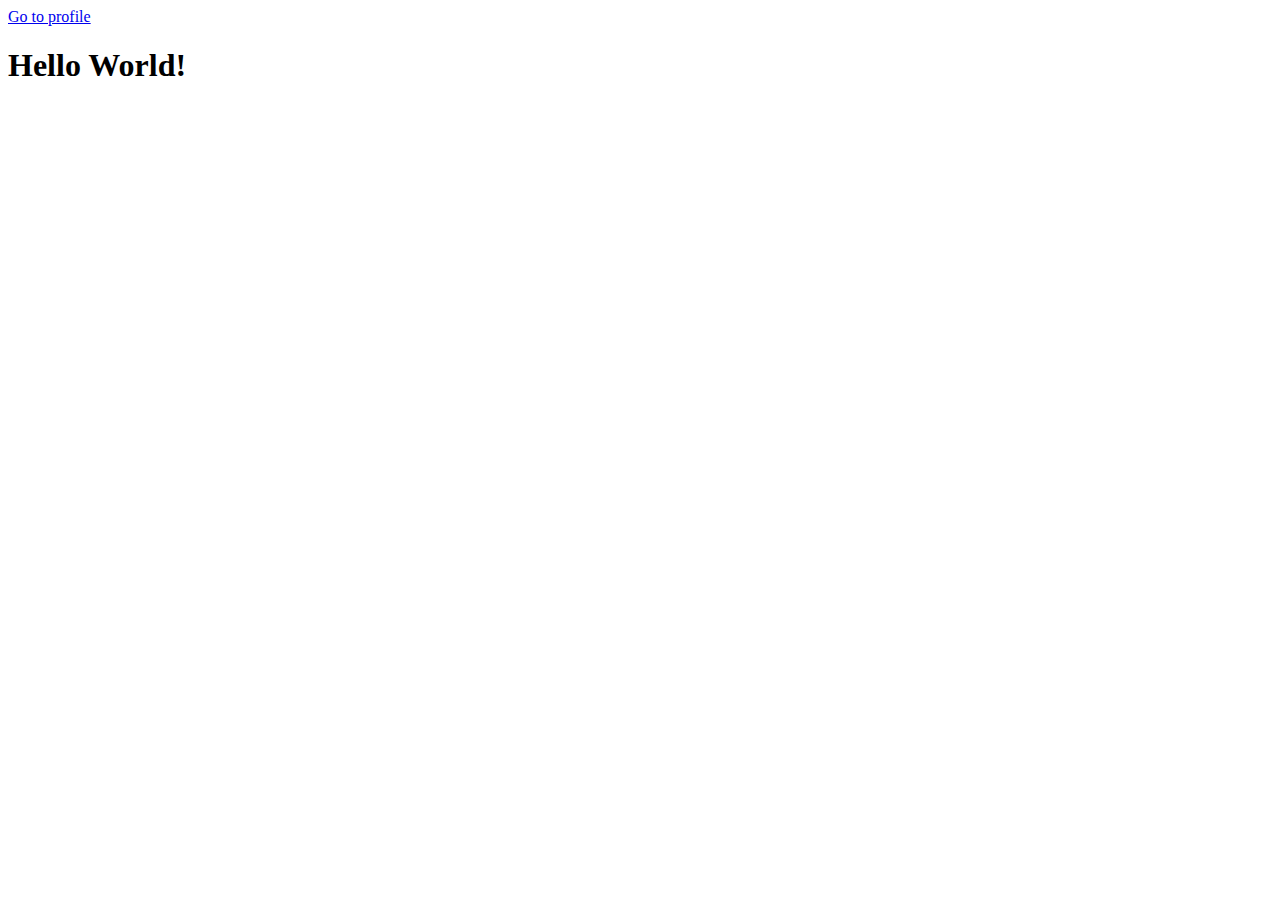
==== index.html @ aceacbab "Wednesday update" ====
<!DOCTYPE html>
<html lang="en">

<head>
    <meta charset="UTF-8">
    <meta name="viewport" content="width=device-width, initial-scale=1.0">
    <meta http-equiv="X-UA-Compatible" content="ie=edge">
    <title>your-title-here</title>
    <link rel="stylesheet" href="/Year-1/PCO/hz-hugo.github.io/style.css"/>
</head>

<body>
    <nav>
        <a href="/Year-1/PCO/hz-hugo.github.io/profile.html">Go to profile</a>
    </nav>
    <main> 
        <article>
            <h1>Hello World!</h1>
        </article>
    </main>
</body>

</html>
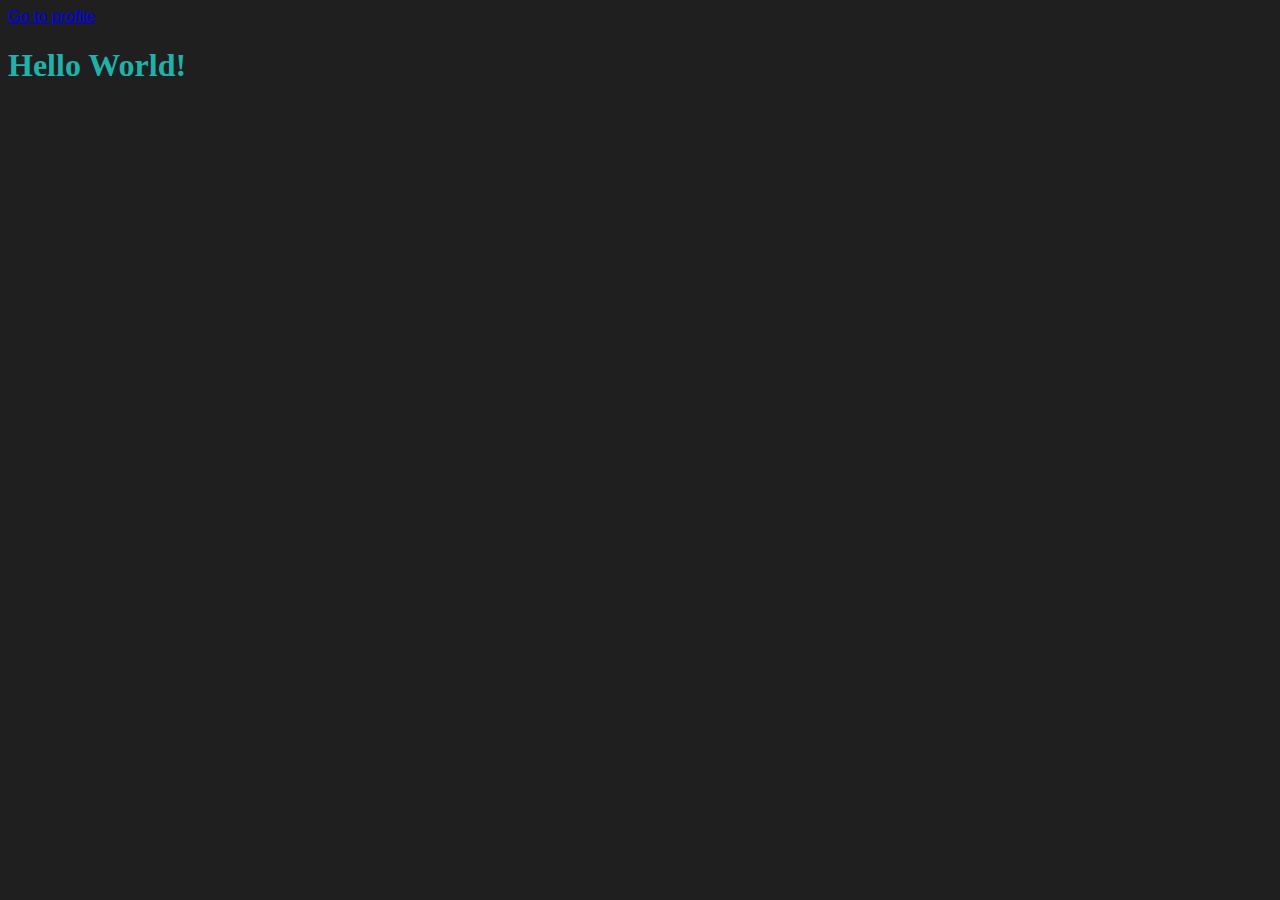
==== commit 3e228338: "Added folder structure and new pages" ====
--- a/index.html
+++ b/index.html
@@ -6,14 +6,14 @@
     <meta name="viewport" content="width=device-width, initial-scale=1.0">
     <meta http-equiv="X-UA-Compatible" content="ie=edge">
     <title>your-title-here</title>
-    <link rel="stylesheet" href="/Year-1/PCO/hz-hugo.github.io/style.css"/>
+    <link rel="stylesheet" href="css/style.css" />
 </head>
 
 <body>
     <nav>
-        <a href="/Year-1/PCO/hz-hugo.github.io/profile.html">Go to profile</a>
+        <a href="profile.html">Go to profile</a>
     </nav>
-    <main> 
+    <main>
         <article>
             <h1>Hello World!</h1>
         </article>
--- a/css/style.css
+++ b/css/style.css
@@ -0,0 +1,12 @@
+h1 {
+    color: lightseagreen
+}
+
+body {
+    background-color: rgb(31, 31, 31);
+}
+
+nav {
+    color: rgb(121, 121, 255);
+    font-family: Arial, Helvetica, sans-serif;
+}